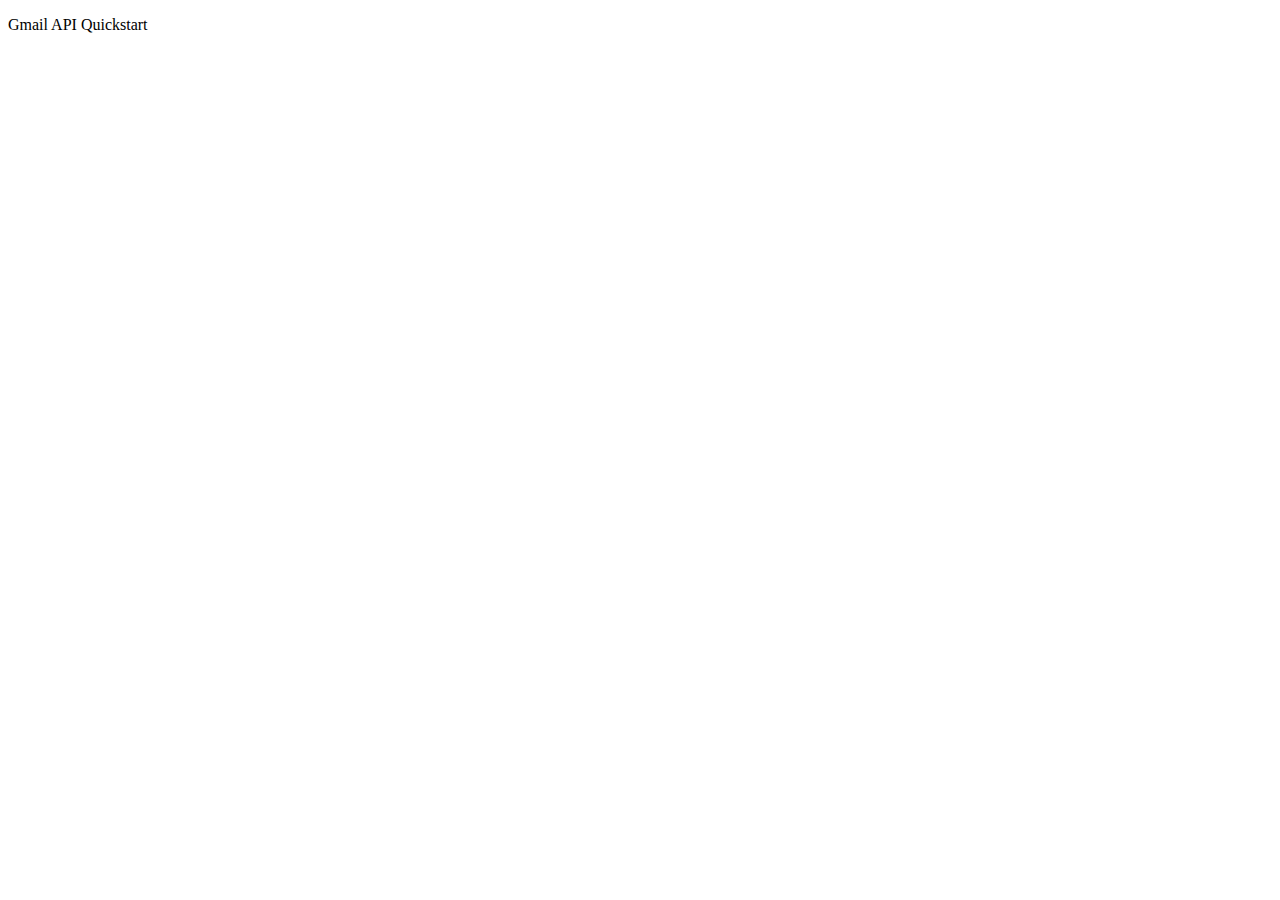
==== index.html @ 5e182f28 "Add files via upload" ====
<!DOCTYPE html>
<html>
  <head>
    <title>Gmail API Quickstart</title>
    <meta charset="utf-8" />
  </head>
  <body>
    <p>Gmail API Quickstart</p>

    <!--Add buttons to initiate auth sequence and sign out-->
    <button id="authorize_button" style="display: none;">sign In</button>
    <button id="signout_button" style="display: none;">Sign Out</button>

    <pre id="content" style="white-space: pre-wrap;"></pre>

    <script type="text/javascript">
      // Client ID and API key from the Developer Console
      var CLIENT_ID = '386580159833-aqcr073orsalvjkrkavmdd0igbum2mra.apps.googleusercontent.com';
      var API_KEY = 'AIzaSyAcUSQhEcbj_33878C1jzC66tyctgIBDs4';

      // Array of API discovery doc URLs for APIs used by the quickstart
      var DISCOVERY_DOCS = ["https://www.googleapis.com/discovery/v1/apis/gmail/v1/rest"];

      // Authorization scopes required by the API; multiple scopes can be
      // included, separated by spaces.
      var SCOPES = 'https://www.googleapis.com/auth/gmail.readonly';

      var authorizeButton = document.getElementById('authorize_button');
      var signoutButton = document.getElementById('signout_button');

      /**
       *  On load, called to load the auth2 library and API client library.
       */
      function handleClientLoad() {
        gapi.load('client:auth2', initClient);
      }

      /**
       *  Initializes the API client library and sets up sign-in state
       *  listeners.
       */
      function initClient() {
        gapi.client.init({
          apiKey: API_KEY,
          clientId: CLIENT_ID,
          discoveryDocs: DISCOVERY_DOCS,
          scope: SCOPES
        }).then(function () {
          // Listen for sign-in state changes.
          gapi.auth2.getAuthInstance().isSignedIn.listen(updateSigninStatus);

          // Handle the initial sign-in state.
          updateSigninStatus(gapi.auth2.getAuthInstance().isSignedIn.get());
          authorizeButton.onclick = handleAuthClick;
          signoutButton.onclick = handleSignoutClick;
        }, function(error) {
          appendPre(JSON.stringify(error, null, 2));
        });
      }

      /**
       *  Called when the signed in status changes, to update the UI
       *  appropriately. After a sign-in, the API is called.
       */
      function updateSigninStatus(isSignedIn) {
        if (isSignedIn) {
          authorizeButton.style.display = 'none';
          signoutButton.style.display = 'block';
          listLabels();
        } else {
          authorizeButton.style.display = 'block';
          signoutButton.style.display = 'none';
        }
      }

      /**
       *  Sign in the user upon button click.
       */
      function handleAuthClick(event) {
        gapi.auth2.getAuthInstance().signIn();
      }

      /**
       *  Sign out the user upon button click.
       */
      function handleSignoutClick(event) {
        gapi.auth2.getAuthInstance().signOut();
      }

      /**
       * Append a pre element to the body containing the given message
       * as its text node. Used to display the results of the API call.
       *
       * @param {string} message Text to be placed in pre element.
       */
      function appendPre(message) {
        var pre = document.getElementById('content');
        var textContent = document.createTextNode(message + '\n');
        pre.appendChild(textContent);
      }

      /**
       * Print all Labels in the authorized user's inbox. If no labels
       * are found an appropriate message is printed.
       */
      function listLabels() {
        gapi.client.gmail.users.labels.list({
          'userId': 'gokulrajana@gmail.com'
        }).then(function(response) {
          var labels = response.result.labels;
          appendPre('Labels1:');

          if (labels && labels.length > 0) {
            for (i = 0; i < labels.length; i++) {
              var label = labels[i];
              appendPre(label.name);
              
            }
          } else {
            appendPre('No Labels found.');
          }
        });
      }

    </script>

    <script async defer src="https://apis.google.com/js/api.js"
      onload="this.onload=function(){};handleClientLoad()"
      onreadystatechange="if (this.readyState === 'complete') this.onload()">
    </script>
  </body>
</html>
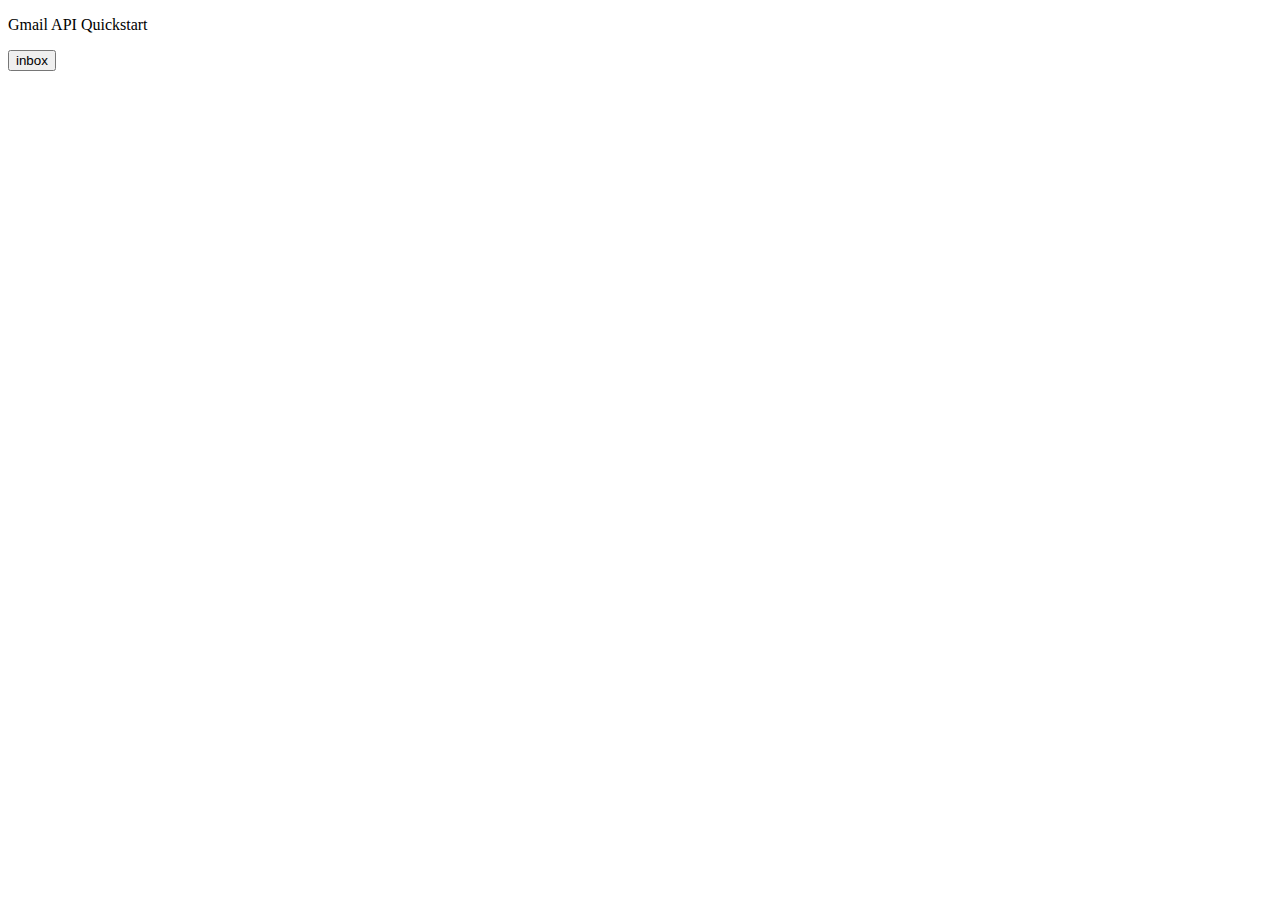
==== commit 8320f003: "Add files via upload" ====
--- a/index.html
+++ b/index.html
@@ -6,127 +6,21 @@
   </head>
   <body>
     <p>Gmail API Quickstart</p>
+<div>
+  <button id="authorize_button" style="display: none;">sign In</button>
+  <button id="signout_button" style="display: none;">Sign Out</button>
 
+</div>
     <!--Add buttons to initiate auth sequence and sign out-->
-    <button id="authorize_button" style="display: none;">sign In</button>
-    <button id="signout_button" style="display: none;">Sign Out</button>
-
+    
     <pre id="content" style="white-space: pre-wrap;"></pre>
 
-    <script type="text/javascript">
-      // Client ID and API key from the Developer Console
-      var CLIENT_ID = '386580159833-aqcr073orsalvjkrkavmdd0igbum2mra.apps.googleusercontent.com';
-      var API_KEY = 'AIzaSyAcUSQhEcbj_33878C1jzC66tyctgIBDs4';
-
-      // Array of API discovery doc URLs for APIs used by the quickstart
-      var DISCOVERY_DOCS = ["https://www.googleapis.com/discovery/v1/apis/gmail/v1/rest"];
-
-      // Authorization scopes required by the API; multiple scopes can be
-      // included, separated by spaces.
-      var SCOPES = 'https://www.googleapis.com/auth/gmail.readonly';
-
-      var authorizeButton = document.getElementById('authorize_button');
-      var signoutButton = document.getElementById('signout_button');
-
-      /**
-       *  On load, called to load the auth2 library and API client library.
-       */
-      function handleClientLoad() {
-        gapi.load('client:auth2', initClient);
-      }
-
-      /**
-       *  Initializes the API client library and sets up sign-in state
-       *  listeners.
-       */
-      function initClient() {
-        gapi.client.init({
-          apiKey: API_KEY,
-          clientId: CLIENT_ID,
-          discoveryDocs: DISCOVERY_DOCS,
-          scope: SCOPES
-        }).then(function () {
-          // Listen for sign-in state changes.
-          gapi.auth2.getAuthInstance().isSignedIn.listen(updateSigninStatus);
-
-          // Handle the initial sign-in state.
-          updateSigninStatus(gapi.auth2.getAuthInstance().isSignedIn.get());
-          authorizeButton.onclick = handleAuthClick;
-          signoutButton.onclick = handleSignoutClick;
-        }, function(error) {
-          appendPre(JSON.stringify(error, null, 2));
-        });
-      }
-
-      /**
-       *  Called when the signed in status changes, to update the UI
-       *  appropriately. After a sign-in, the API is called.
-       */
-      function updateSigninStatus(isSignedIn) {
-        if (isSignedIn) {
-          authorizeButton.style.display = 'none';
-          signoutButton.style.display = 'block';
-          listLabels();
-        } else {
-          authorizeButton.style.display = 'block';
-          signoutButton.style.display = 'none';
-        }
-      }
-
-      /**
-       *  Sign in the user upon button click.
-       */
-      function handleAuthClick(event) {
-        gapi.auth2.getAuthInstance().signIn();
-      }
-
-      /**
-       *  Sign out the user upon button click.
-       */
-      function handleSignoutClick(event) {
-        gapi.auth2.getAuthInstance().signOut();
-      }
-
-      /**
-       * Append a pre element to the body containing the given message
-       * as its text node. Used to display the results of the API call.
-       *
-       * @param {string} message Text to be placed in pre element.
-       */
-      function appendPre(message) {
-        var pre = document.getElementById('content');
-        var textContent = document.createTextNode(message + '\n');
-        pre.appendChild(textContent);
-      }
-
-      /**
-       * Print all Labels in the authorized user's inbox. If no labels
-       * are found an appropriate message is printed.
-       */
-      function listLabels() {
-        gapi.client.gmail.users.labels.list({
-          'userId': 'gokulrajana@gmail.com'
-        }).then(function(response) {
-          var labels = response.result.labels;
-          appendPre('Labels1:');
-
-          if (labels && labels.length > 0) {
-            for (i = 0; i < labels.length; i++) {
-              var label = labels[i];
-              appendPre(label.name);
-              
-            }
-          } else {
-            appendPre('No Labels found.');
-          }
-        });
-      }
-
-    </script>
+    <script src="index.js"></script>
 
     <script async defer src="https://apis.google.com/js/api.js"
       onload="this.onload=function(){};handleClientLoad()"
       onreadystatechange="if (this.readyState === 'complete') this.onload()">
     </script>
+    <button class="inbox" onClick=read()>inbox</button>
   </body>
 </html>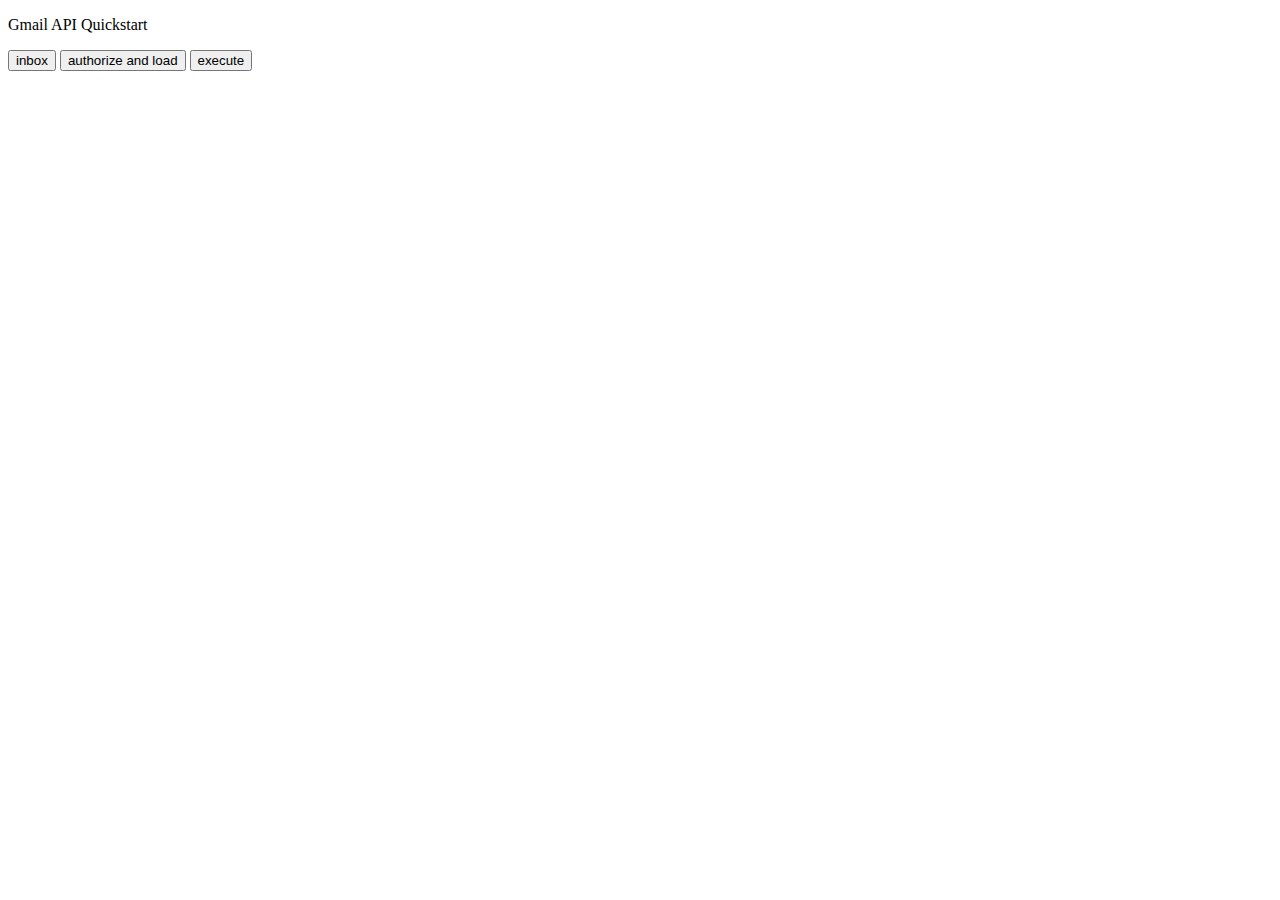
==== commit 5af90c24: "Update index.html" ====
--- a/index.html
+++ b/index.html
@@ -6,11 +6,11 @@
   </head>
   <body>
     <p>Gmail API Quickstart</p>
-<div>
-  <button id="authorize_button" style="display: none;">sign In</button>
+
+  <button id="authorize_button" style="display: none;">Authenticate</button>
   <button id="signout_button" style="display: none;">Sign Out</button>
 
-</div>
+
     <!--Add buttons to initiate auth sequence and sign out-->
     
     <pre id="content" style="white-space: pre-wrap;"></pre>
@@ -21,6 +21,9 @@
       onload="this.onload=function(){};handleClientLoad()"
       onreadystatechange="if (this.readyState === 'complete') this.onload()">
     </script>
-    <button class="inbox" onClick=read()>inbox</button>
+    <button class="inbox" onClick="read()">inbox</button>
+    <button onclick="authenticate().then(loadClient)">authorize and load</button>
+<button onclick="execute()">execute</button>
+
   </body>
-</html>+</html>
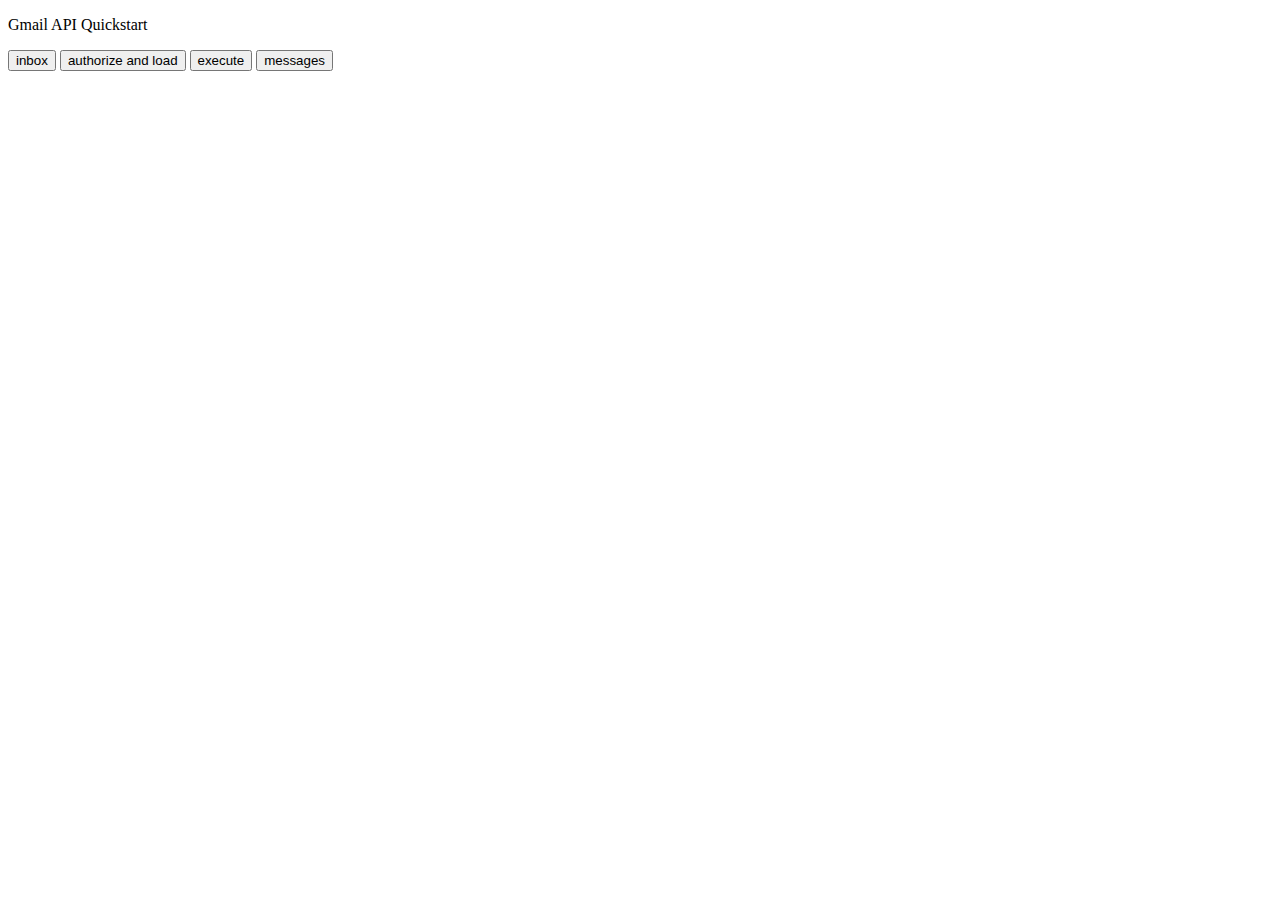
==== commit 6baa6a12: "Update index.html" ====
--- a/index.html
+++ b/index.html
@@ -24,6 +24,7 @@
     <button class="inbox" onClick="read()">inbox</button>
     <button onclick="authenticate().then(loadClient)">authorize and load</button>
 <button onclick="execute()">execute</button>
+<button onclick="messages()">messages</button>
 
   </body>
 </html>
